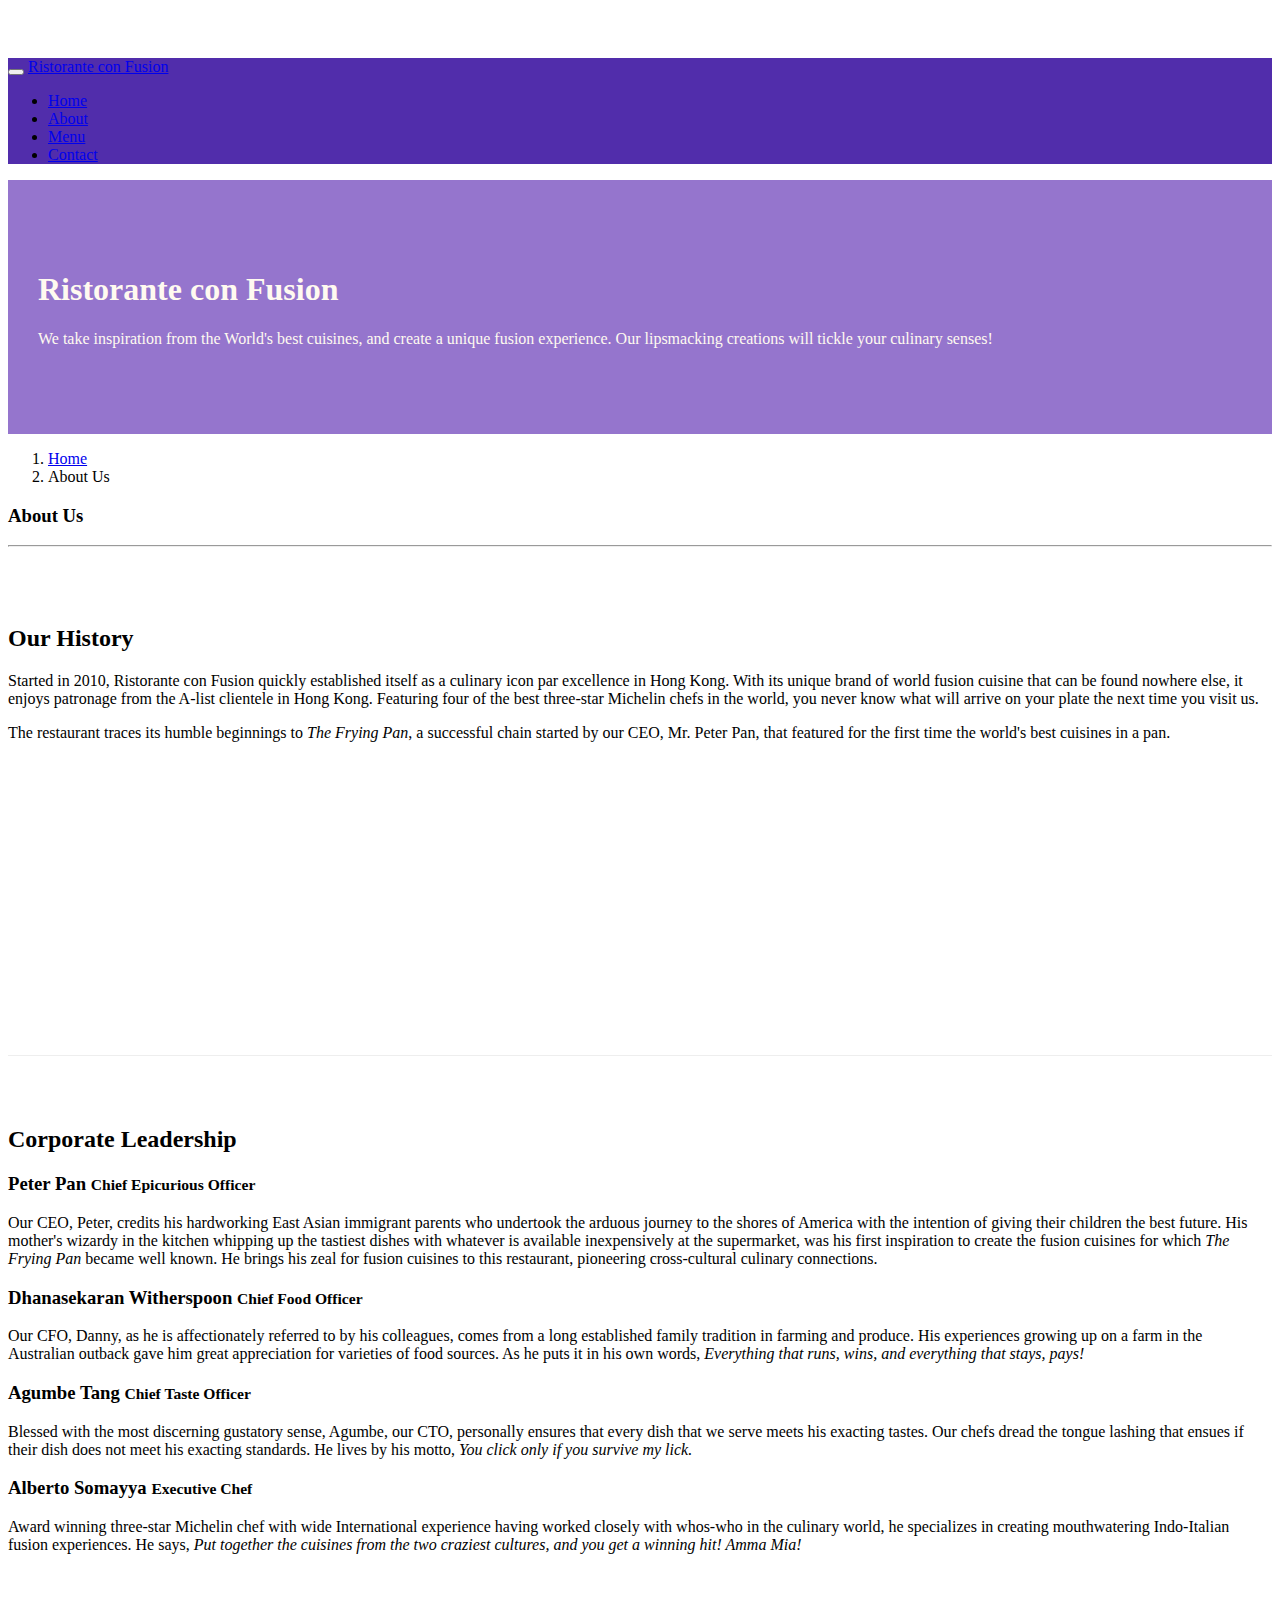
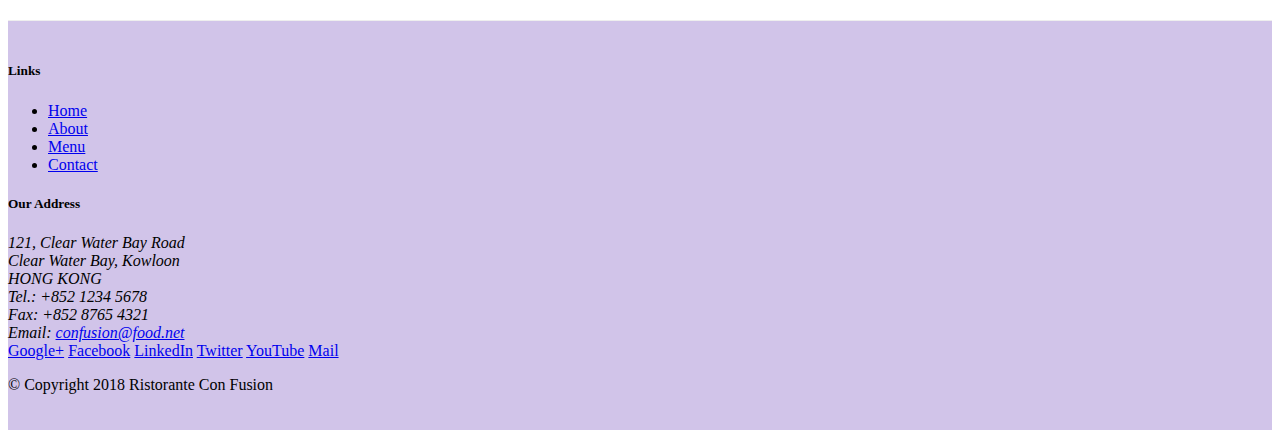
==== aboutus.html @ 91f5c078 "Navbar and Breadcrumbs" ====
<!DOCTYPE html>
<html lang="en">

<head>
    <meta charset="utf-8">
    <meta name="viewport" content="width=device-width, initial-scale=1, shrink-to-fit=no">
    <meta http-equiv="x-ua-compatible" content="ie=edge">
    <link rel="stylesheet" href="node_modules/bootstrap/dist/css/bootstrap.min.css">
    <link rel="stylesheet" href="css/styles.css">
    <title>Ristorante Con Fusion: About Us</title>

</head>

<body>

    <nav class="navbar navbar-dark navbar-expand-sm fixed-top">
        <div class="container">

            <button class="navbar-toggler" type="button" data-toggle="collapse" data-target="#Navbar">
                <span class="navbar-toggler-icon"></span>
            </button>

             <a href="./index.html" class="navbar-brand mr-auto">Ristorante con Fusion</a>
             <div id="Navbar" class="collapse navbar-collapse">
                <ul class="navbar-nav mr-auto">
                    <li class="nav-item"><a href="./index.html" class="nav-link">Home</a></li>
                    <li class="nav-item active"><a href="./aboutus.html" class="nav-link">About</a></li>
                    <li class="nav-item"><a href="#" class="nav-link">Menu</a></li>
                    <li class="nav-item"><a href="#" class="nav-link">Contact</a></li>
                </ul>
             </div>   
             
        </div>
    </nav>

    <header class="jumbotron">
        <div class="container">
            <div class="row row-header">
                <div class="col-12 col-sm-6">
                    <h1>Ristorante con Fusion</h1>
                    <p>We take inspiration from the World's best cuisines, and create a unique fusion experience. Our lipsmacking creations will tickle your culinary senses!</p>
                </div>
                <div class="col-12 col-sm">
                </div>
            </div>
        </div>
    </header>

    <div class="container"> 
        <div class="row">
            <div>
                <ol class="col-12 breadcrumb">
                    <li class="breadcrumb-item"><a href="./index.html">Home</a></li>
                    <li class="breadcrumb-item active">About Us</li>
                    
                </ol>
               <h3>About Us</h3>
               <hr>
            </div>
        </div>

        <div class="row row-content">
            <div class="col-sm-6">
                <h2>Our History</h2>
                <p>Started in 2010, Ristorante con Fusion quickly established itself as a culinary icon par excellence in Hong Kong. With its unique brand of world fusion cuisine that can be found nowhere else, it enjoys patronage from the A-list clientele in Hong Kong.  Featuring four of the best three-star Michelin chefs in the world, you never know what will arrive on your plate the next time you visit us.</p>
                <p>The restaurant traces its humble beginnings to <em>The Frying Pan</em>, a successful chain started by our CEO, Mr. Peter Pan, that featured for the first time the world's best cuisines in a pan.</p>
            </div>
            <div>
            </div>
        </div>


        <div class="row row-content">
            <div class="col-sm-12">
                <h2>Corporate Leadership</h2>
                <h3>Peter Pan <small>Chief Epicurious Officer</small></h3>
                <p class="d-none d-sm-block">Our CEO, Peter, credits his hardworking East Asian immigrant parents who undertook the arduous journey to the shores of America with the intention of giving their children the best future. His mother's wizardy in the kitchen whipping up the tastiest dishes with whatever is available inexpensively at the supermarket, was his first inspiration to create the fusion cuisines for which <em>The Frying Pan</em> became well known. He brings his zeal for fusion cuisines to this restaurant, pioneering cross-cultural culinary connections.</p>
                <h3>Dhanasekaran Witherspoon <small>Chief Food Officer</small></h3>
                <p class="d-none d-sm-block">Our CFO, Danny, as he is affectionately referred to by his colleagues, comes from a long established family tradition in farming and produce. His experiences growing up on a farm in the Australian outback gave him great appreciation for varieties of food sources. As he puts it in his own words, <em>Everything that runs, wins, and everything that stays, pays!</em></p>
                <h3>Agumbe Tang <small>Chief Taste Officer</small></h3>
                <p class="d-none d-sm-block">Blessed with the most discerning gustatory sense, Agumbe, our CTO, personally ensures that every dish that we serve meets his exacting tastes. Our chefs dread the tongue lashing that ensues if their dish does not meet his exacting standards. He lives by his motto, <em>You click only if you survive my lick.</em></p>
                <h3>Alberto Somayya <small>Executive Chef</small></h3>
                <p class="d-none d-sm-block">Award winning three-star Michelin chef with wide International experience having worked closely with whos-who in the culinary world, he specializes in creating mouthwatering Indo-Italian fusion experiences. He says, <em>Put together the cuisines from the two craziest cultures, and you get a winning hit! Amma Mia!</em></p>
            </div>
       </div>

    </div>

    <footer class="footer">
        <div class="container">
            <div class="row">             
                <div class="col-4 offset-1 col-sm-2">
                    <h5>Links</h5>
                    <ul class="list-unstyled">
                        <li><a href="./index.html">Home</a></li>
                        <li><a href="./aboutus.html">About</a></li>
                        <li><a href="#">Menu</a></li>
                        <li><a href="#">Contact</a></li>
                    </ul>
                </div>
                <div class="col-7 col-sm-5">
                    <h5>Our Address</h5>
                    <address>
		              121, Clear Water Bay Road<br>
		              Clear Water Bay, Kowloon<br>
		              HONG KONG<br>
		              Tel.: +852 1234 5678<br>
		              Fax: +852 8765 4321<br>
		              Email: <a href="mailto:confusion@food.net">confusion@food.net</a>
		           </address>
                </div>
                <div class="col-12 col-sm-4 align-self-center">
                    <div class="text-center">
                        <a href="http://google.com/+">Google+</a>
                        <a href="http://www.facebook.com/profile.php?id=">Facebook</a>
                        <a href="http://www.linkedin.com/in/">LinkedIn</a>
                        <a href="http://twitter.com/">Twitter</a>
                        <a href="http://youtube.com/">YouTube</a>
                        <a href="mailto:">Mail</a>
                    </div>
                </div>
           </div>
           <div class="row justify-content-center">             
                <div class="col-auto">
                    <p>© Copyright 2018 Ristorante Con Fusion</p>
                </div>
           </div>
        </div>
    </footer>
   
    <script src="node_modules/jquery/dist/jquery.slim.min.js"></script>
    <script src="node_modules/popper.js/dist/umd/popper.min.js"></script>
    <script src="node_modules/bootstrap/dist/js/bootstrap.min.js"></script>
</body>

</html>
---- css/styles.css ----
.row-header{
    margin: 0px auto;
    padding: opx auto;
}

.row-content{
    margin: 0px auto;
    padding: 50px 0px 50px 0px;
    border-bottom:1px ridge;
    min-height: 400px;
}

.footer{
    background-color: #D1C4E9;
    margin: 0px auto;
    padding: 20px 0px 20px 0px;
}

.jumbotron{
    padding: 70px 30px 70px 30px;
    margin: 0px auto;
    background: #9575CD;
    color: floralwhite;
}

.address{
    font-size: 80%;
    margin: 0px;
    color: #0f0f0f;
}

body{
    padding: 50px 0 0 0;
    z-index: 0;
}

.navbar-dark{
    background-color: #512DAB;
}
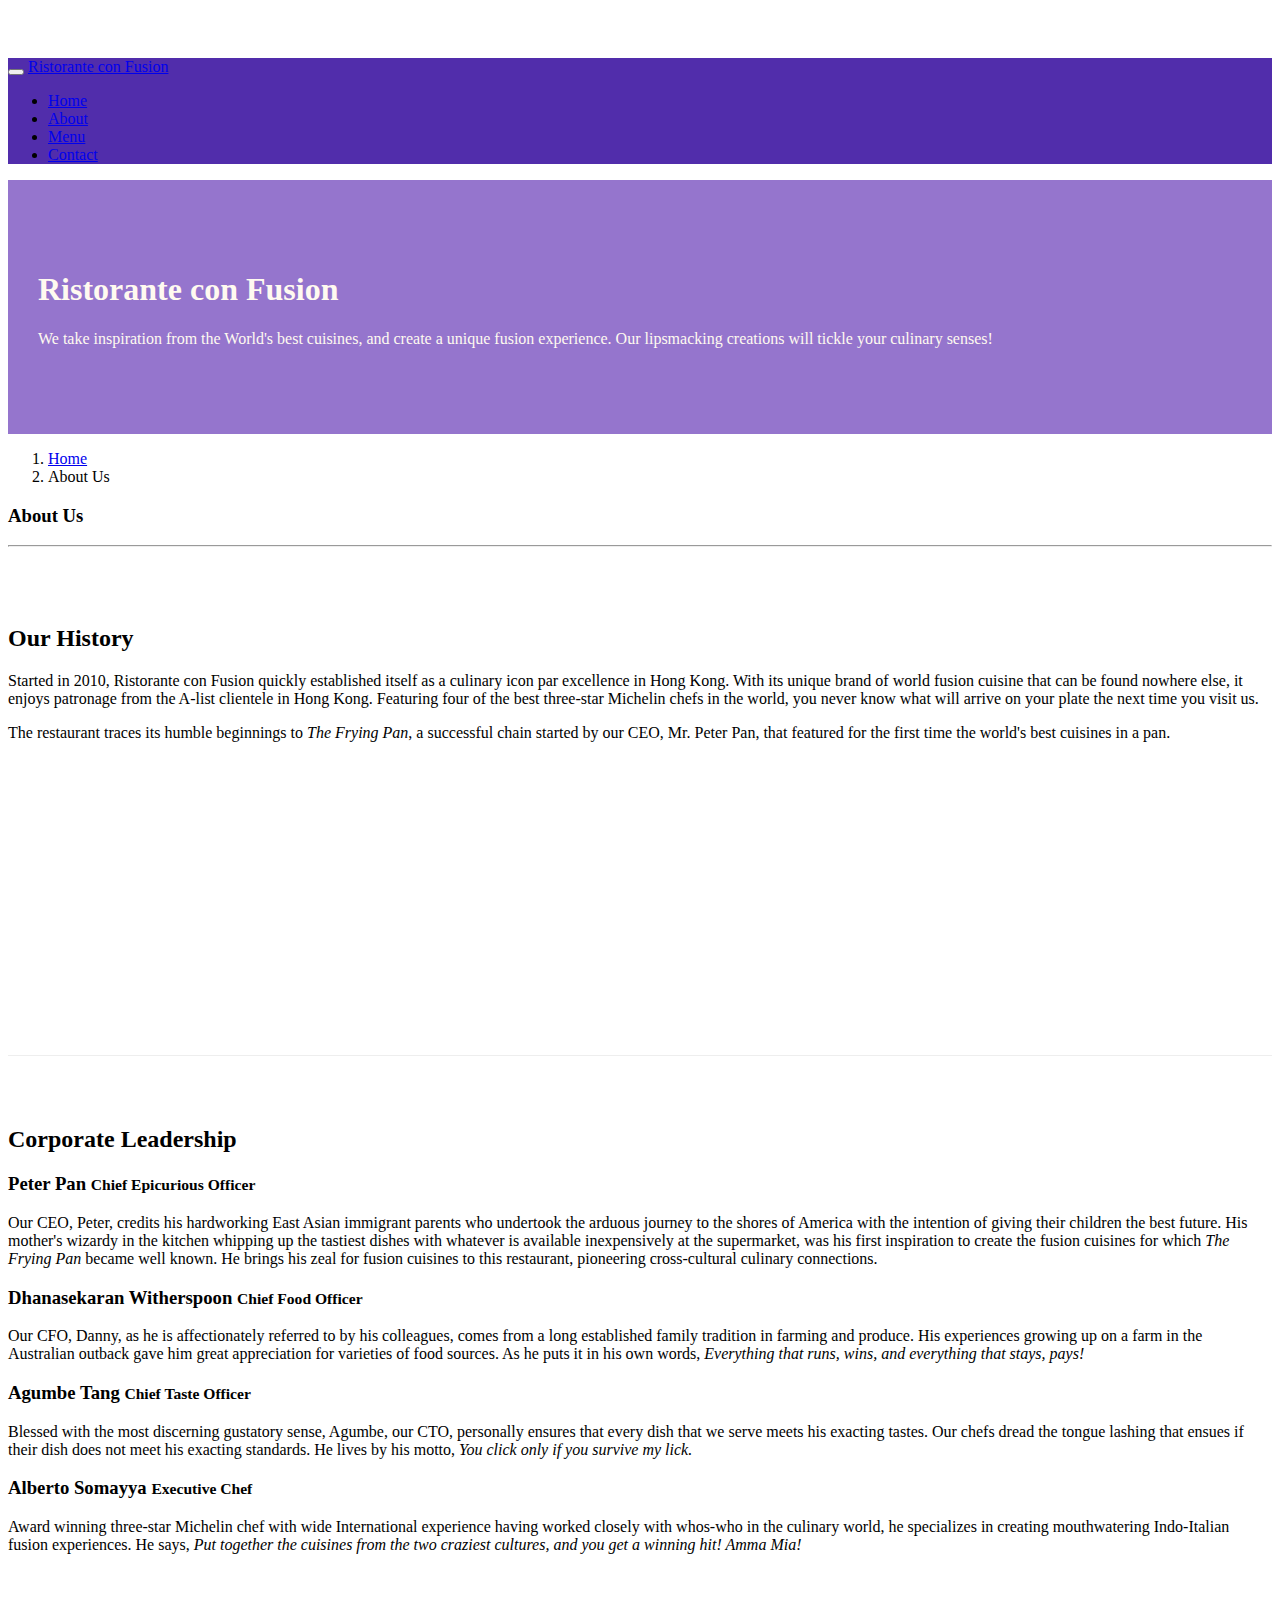
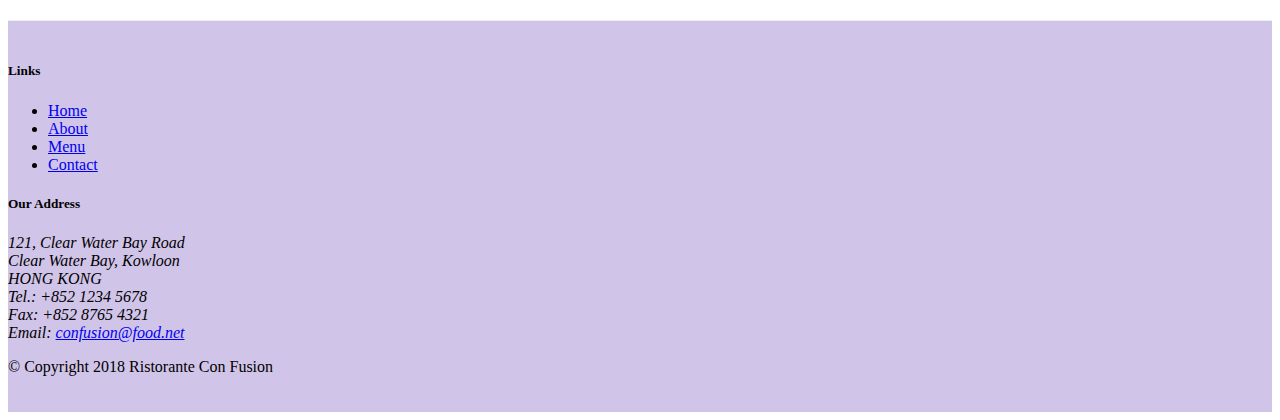
==== commit 3b1d85f2: "Icon Fonts" ====
--- a/aboutus.html
+++ b/aboutus.html
@@ -6,7 +6,8 @@
     <meta name="viewport" content="width=device-width, initial-scale=1, shrink-to-fit=no">
     <meta http-equiv="x-ua-compatible" content="ie=edge">
     <link rel="stylesheet" href="node_modules/bootstrap/dist/css/bootstrap.min.css">
-    <link rel="stylesheet" href="css/styles.css">
+    <link rel="stylesheet" href="node_modules/font-awesome/css/font-awesome.min.css">
+    <link rel="stylesheet" href="node_modules/bootstrap-social/bootstrap-social.css"><link rel="stylesheet" href="css/styles.css">
     <title>Ristorante Con Fusion: About Us</title>
 
 </head>
@@ -23,10 +24,10 @@
              <a href="./index.html" class="navbar-brand mr-auto">Ristorante con Fusion</a>
              <div id="Navbar" class="collapse navbar-collapse">
                 <ul class="navbar-nav mr-auto">
-                    <li class="nav-item"><a href="./index.html" class="nav-link">Home</a></li>
-                    <li class="nav-item active"><a href="./aboutus.html" class="nav-link">About</a></li>
-                    <li class="nav-item"><a href="#" class="nav-link">Menu</a></li>
-                    <li class="nav-item"><a href="#" class="nav-link">Contact</a></li>
+                    <li class="nav-item"><a href="./index.html" class="nav-link"><span class="fa fa-home fa-lg"></span> Home</a></li>
+                    <li class="nav-item active"><a href="./aboutus.html" class="nav-link"><span class="fa fa-info fa-lg"></span> About</a></li>
+                    <li class="nav-item"><a href="#" class="nav-link"><span class="fa fa-list fa-lg"></span> Menu</a></li>
+                    <li class="nav-item"><a href="#" class="nav-link"><span class="fa fa-address-card fa-lg"></span> Contact</a></li>
                 </ul>
              </div>   
              
@@ -111,12 +112,12 @@
                 </div>
                 <div class="col-12 col-sm-4 align-self-center">
                     <div class="text-center">
-                        <a href="http://google.com/+">Google+</a>
-                        <a href="http://www.facebook.com/profile.php?id=">Facebook</a>
-                        <a href="http://www.linkedin.com/in/">LinkedIn</a>
-                        <a href="http://twitter.com/">Twitter</a>
-                        <a href="http://youtube.com/">YouTube</a>
-                        <a href="mailto:">Mail</a>
+                        <a class="btn btn-social-icon btn-google" href="http://google.com/+"><i class="fa fa-google fa-lg" aria-hidden="true"></i></a>
+                        <a class="btn btn-social-icon btn-facebook" href="http://www.facebook.com/profile.php?id="><i class="fa fa-facebook fa-lg" aria-hidden="true"></i></a>
+                        <a class="btn btn-social-icon btn-linkedin" href="http://www.linkedin.com/in/"><i class="fa fa-linkedin fa-lg" aria-hidden="true"></i></a>
+                        <a class="btn btn-social-icon btn-twitter" href="http://twitter.com/"><i class="fa fa-twitter fa-lg" aria-hidden="true"></i></a>
+                        <a class="btn btn-social-icon btn-google" href="http://youtube.com/"><i class="fa fa-youtube fa-lg" aria-hidden="true"></i></a>
+                        <a class="btn btn-social-icon btn-envelope" href="mailto:"><i class="fa fa-envelope fa-lg" aria-hidden="true"></i></a>
                     </div>
                 </div>
            </div>
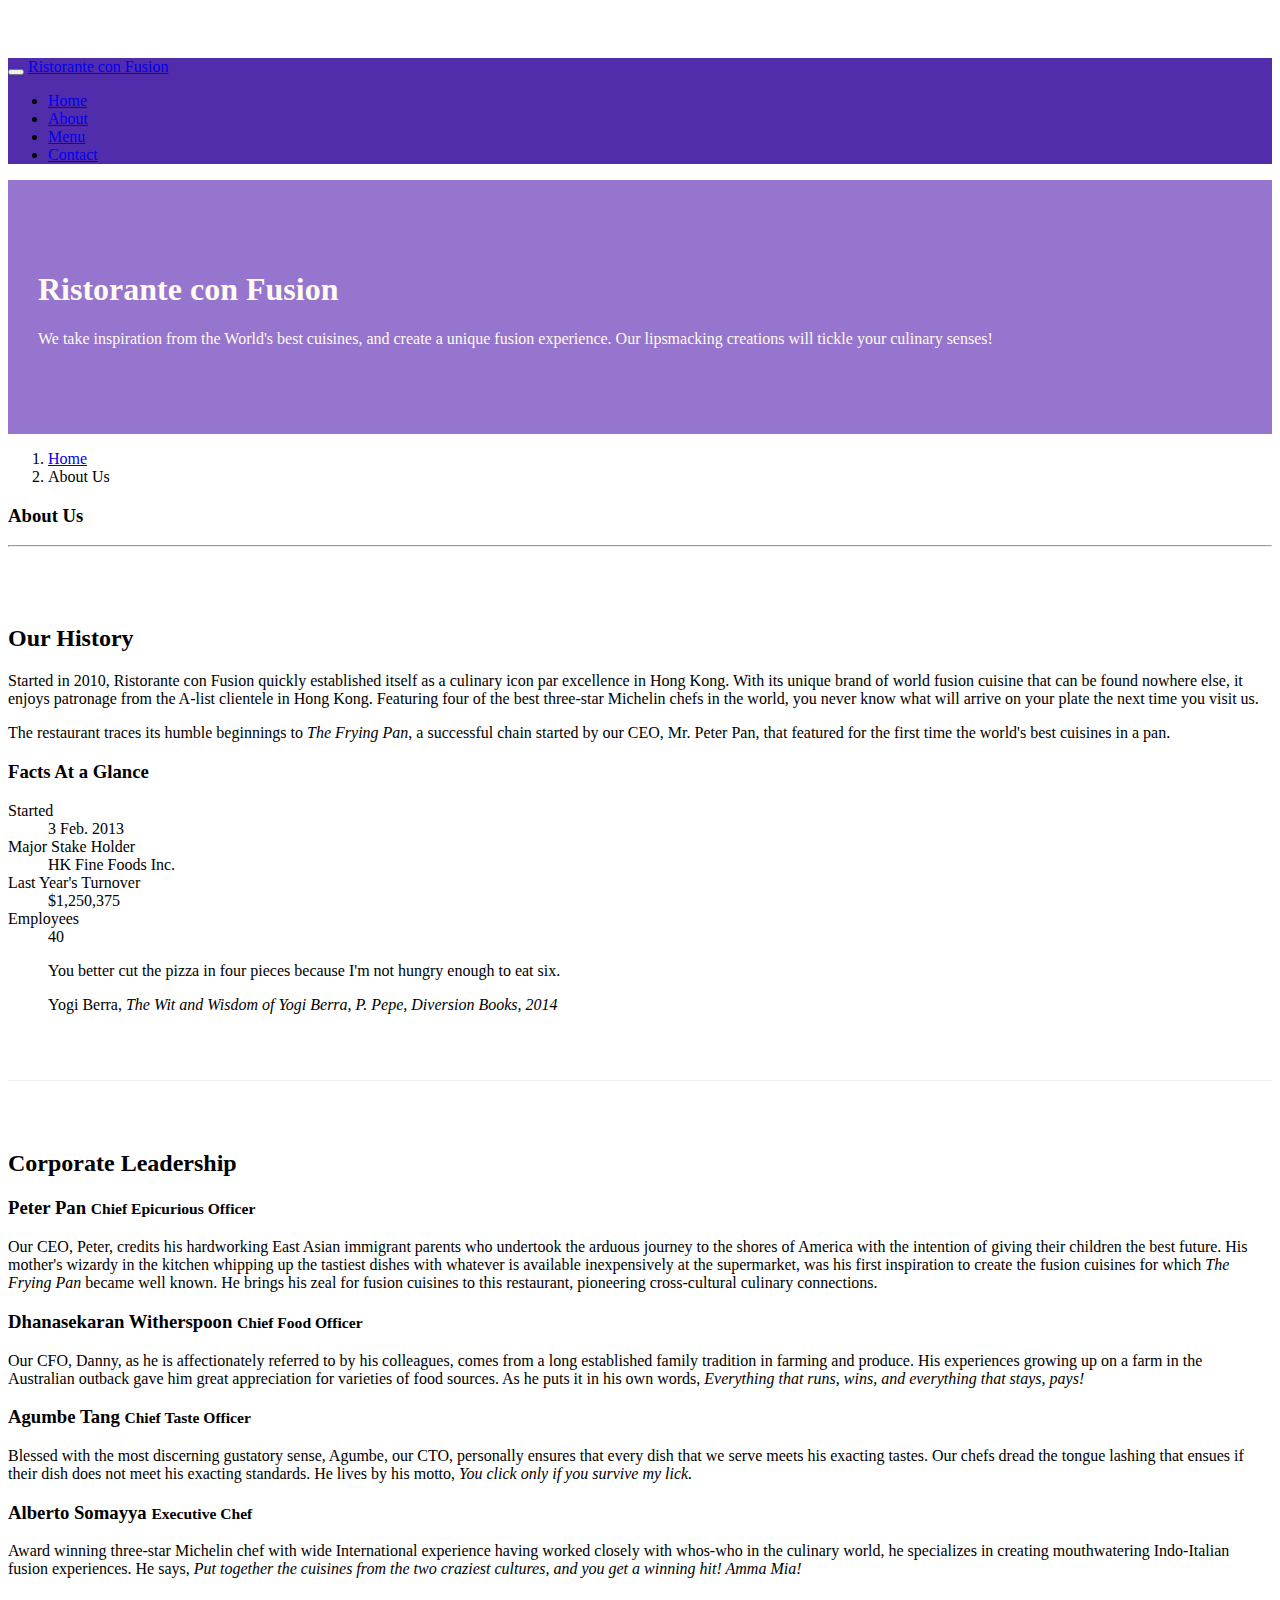
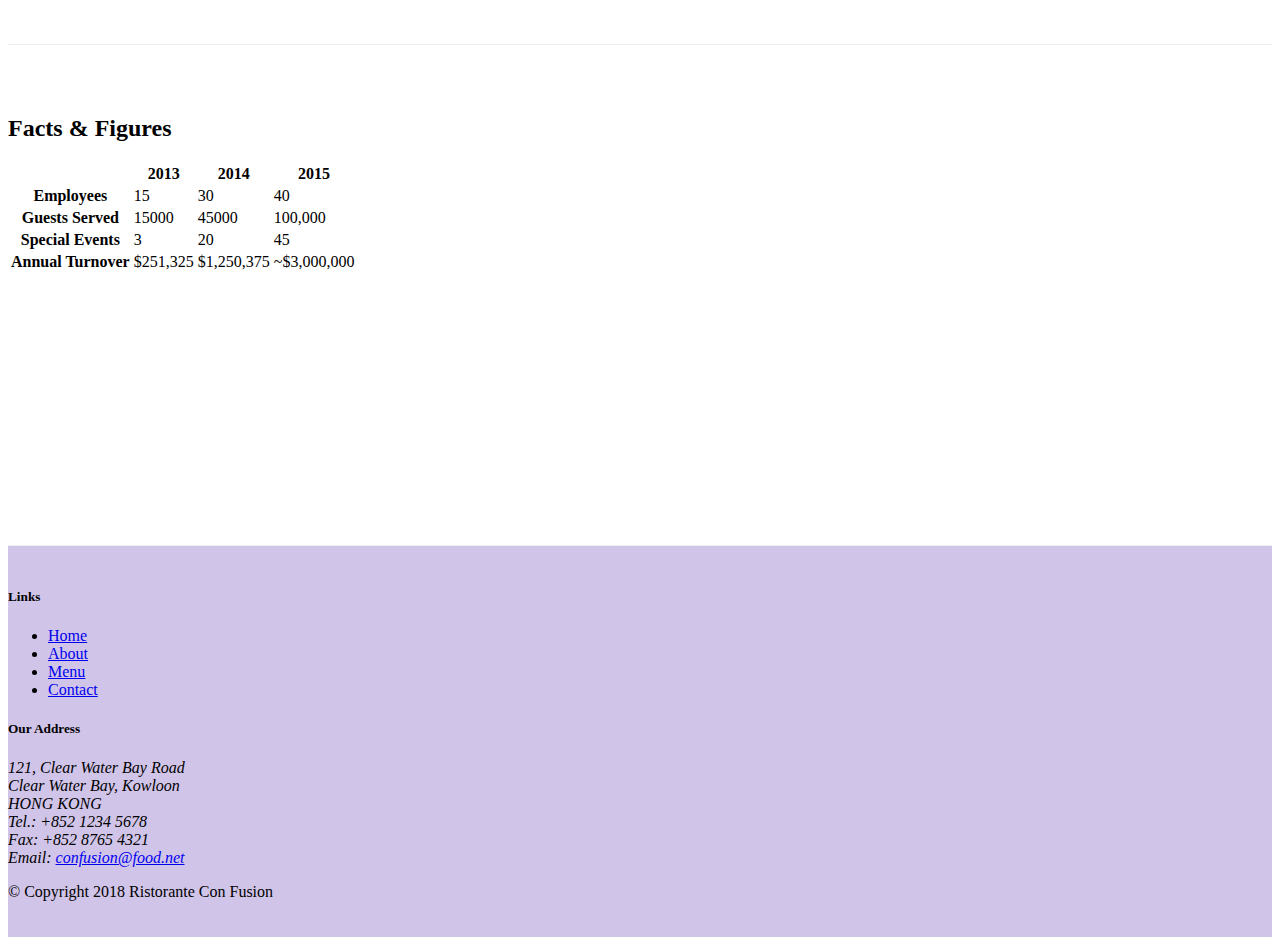
==== commit 9983088c: "Tables and Cards" ====
--- a/aboutus.html
+++ b/aboutus.html
@@ -27,7 +27,7 @@
                     <li class="nav-item"><a href="./index.html" class="nav-link"><span class="fa fa-home fa-lg"></span> Home</a></li>
                     <li class="nav-item active"><a href="./aboutus.html" class="nav-link"><span class="fa fa-info fa-lg"></span> About</a></li>
                     <li class="nav-item"><a href="#" class="nav-link"><span class="fa fa-list fa-lg"></span> Menu</a></li>
-                    <li class="nav-item"><a href="#" class="nav-link"><span class="fa fa-address-card fa-lg"></span> Contact</a></li>
+                    <li class="nav-item"><a href="./contactus.html" class="nav-link"><span class="fa fa-address-card fa-lg"></span> Contact</a></li>
                 </ul>
              </div>   
              
@@ -66,7 +66,34 @@
                 <p>Started in 2010, Ristorante con Fusion quickly established itself as a culinary icon par excellence in Hong Kong. With its unique brand of world fusion cuisine that can be found nowhere else, it enjoys patronage from the A-list clientele in Hong Kong.  Featuring four of the best three-star Michelin chefs in the world, you never know what will arrive on your plate the next time you visit us.</p>
                 <p>The restaurant traces its humble beginnings to <em>The Frying Pan</em>, a successful chain started by our CEO, Mr. Peter Pan, that featured for the first time the world's best cuisines in a pan.</p>
             </div>
-            <div>
+            <div class="col-12 col-sm-6">
+                <div class="card">
+                    <h3 class="card-header bg-primary text-white">Facts At a Glance</h3>
+                    <div class="card-body">
+                        <dl class="row">
+                            <dt class="col-6">Started</dt>
+                            <dd class="col-6">3 Feb. 2013</dd>
+                            <dt class="col-6">Major Stake Holder</dt>
+                            <dd class="col-6">HK Fine Foods Inc.</dd>
+                            <dt class="col-6">Last Year's Turnover</dt>
+                            <dd class="col-6">$1,250,375</dd>
+                            <dt class="col-6">Employees</dt>
+                            <dd class="col-6">40</dd>
+                        </dl>
+                    </div>
+                </div>
+            </div>
+            <div class="col-12">
+                <div class="card card-body bg-light">
+                    <blockquote class="blockquote">
+                        <p class="mb-0">You better cut the pizza in four pieces because
+                            I'm not hungry enough to eat six.</p>
+                        <footer class="blockquote-footer">Yogi Berra,
+                            <cite title="Source Title">The Wit and Wisdom of Yogi Berra,
+                            P. Pepe, Diversion Books, 2014</cite>
+                        </footer>
+                    </blockquote>
+                </div>
             </div>
         </div>
 
@@ -84,7 +111,51 @@
                 <p class="d-none d-sm-block">Award winning three-star Michelin chef with wide International experience having worked closely with whos-who in the culinary world, he specializes in creating mouthwatering Indo-Italian fusion experiences. He says, <em>Put together the cuisines from the two craziest cultures, and you get a winning hit! Amma Mia!</em></p>
             </div>
        </div>
-
+       <div class="row row-content">
+            <div class="col-12 col-sm-9">
+                 <h2>Facts &amp; Figures</h2>
+                 <div class="table-responsive">
+                    <table class="table table-striped">
+                        <thead class="thead-dark">
+                            <tr>
+                                <th>&nbsp;</th>
+                                <th>2013</th>
+                                <th>2014</th>
+                                <th>2015</th>
+                            </tr>
+                        </thead>
+                        <tbody>
+                            <tr>
+                                <th>Employees</th>
+                                <td>15</td>
+                                <td>30</td>
+                                <td>40</td>
+                            </tr>
+                            <tr>
+                                <th>Guests Served</th>
+                                <td>15000</td>
+                                <td>45000</td>
+                                <td>100,000</td>
+                            </tr>
+                            <tr>
+                                <th>Special Events</th>
+                                <td>3</td>
+                                <td>20</td>
+                                <td>45</td>
+                            </tr>
+                            <tr>
+                                <th>Annual Turnover</th>
+                                <td>$251,325</td>
+                                <td>$1,250,375</td>
+                                <td>~$3,000,000</td>
+                            </tr>
+                        </tbody>
+                    </table>
+                </div>
+            </div>
+            <div class="col-12 col-sm-3">
+            </div>
+   </div> 
     </div>
 
     <footer class="footer">
@@ -96,7 +167,7 @@
                         <li><a href="./index.html">Home</a></li>
                         <li><a href="./aboutus.html">About</a></li>
                         <li><a href="#">Menu</a></li>
-                        <li><a href="#">Contact</a></li>
+                        <li><a href="./contactus.html">Contact</a></li>
                     </ul>
                 </div>
                 <div class="col-7 col-sm-5">
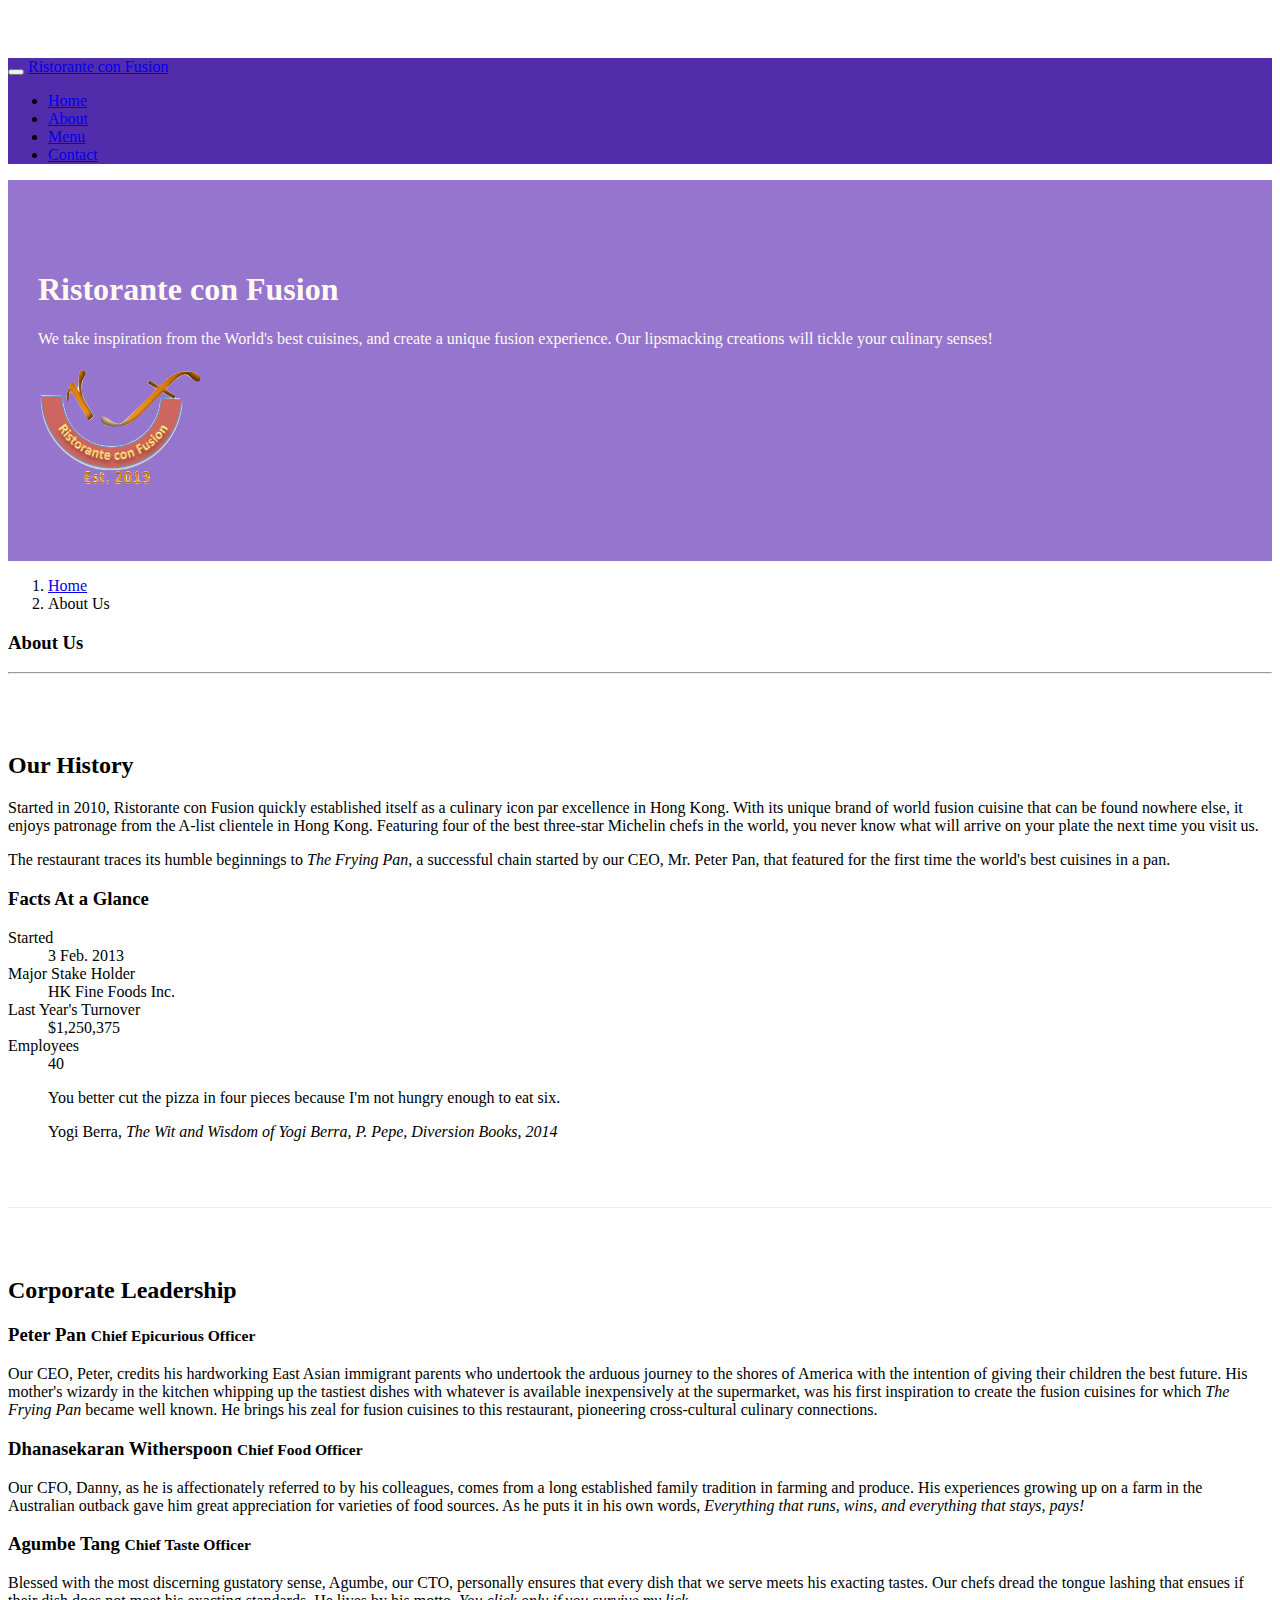
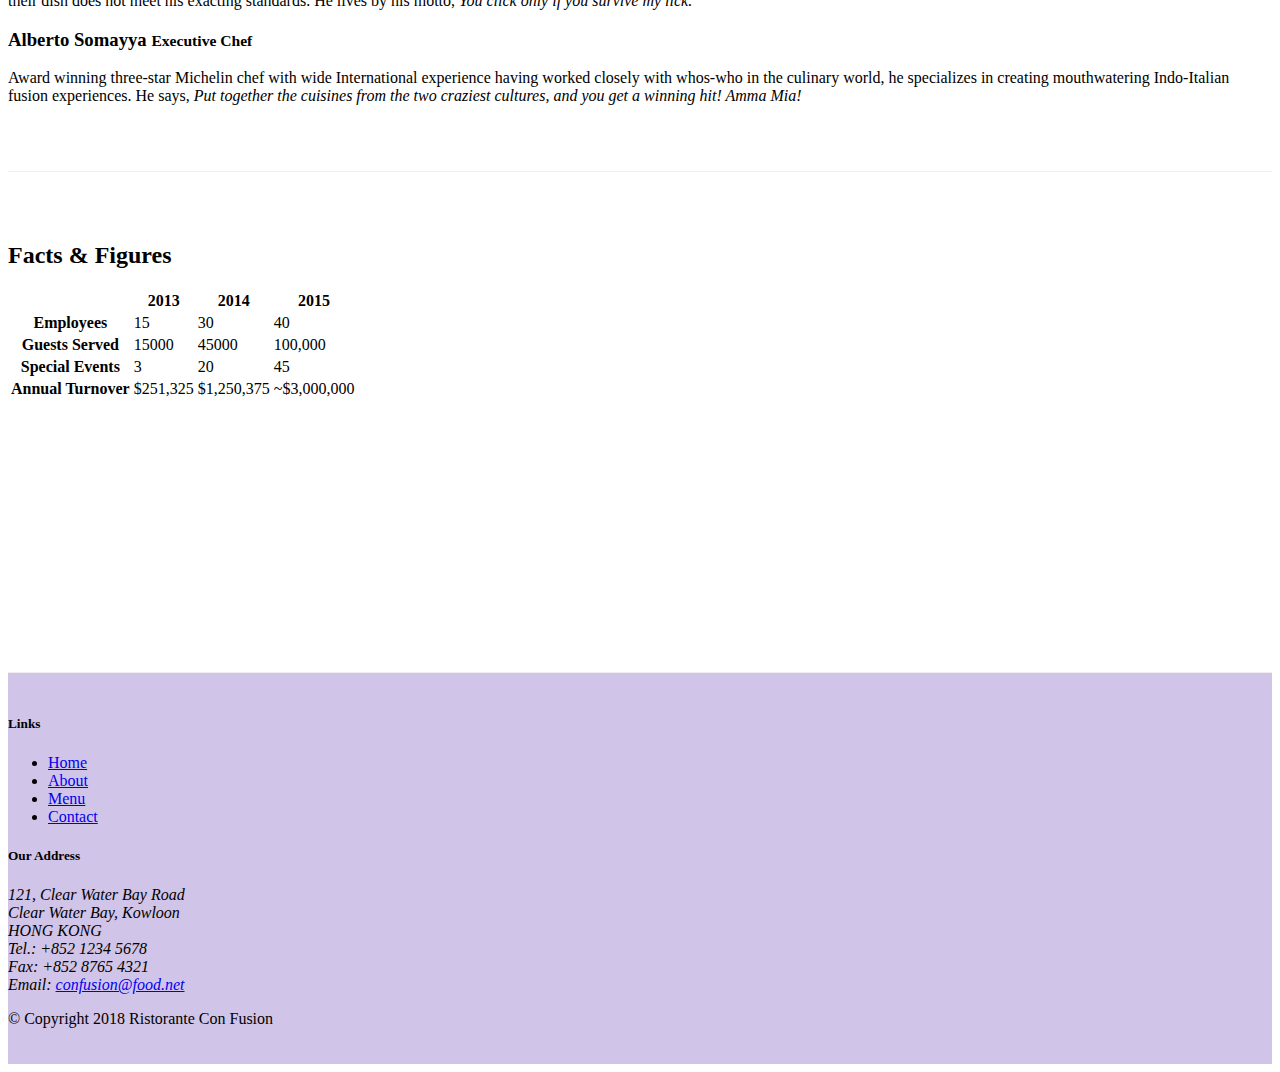
==== commit f0f0af2a: "Images and Media" ====
--- a/aboutus.html
+++ b/aboutus.html
@@ -41,7 +41,8 @@
                     <h1>Ristorante con Fusion</h1>
                     <p>We take inspiration from the World's best cuisines, and create a unique fusion experience. Our lipsmacking creations will tickle your culinary senses!</p>
                 </div>
-                <div class="col-12 col-sm">
+                <div class="col-12 col-sm align-self-center">
+                    <img src="img/logo.png" class="img-fluid">
                 </div>
             </div>
         </div>
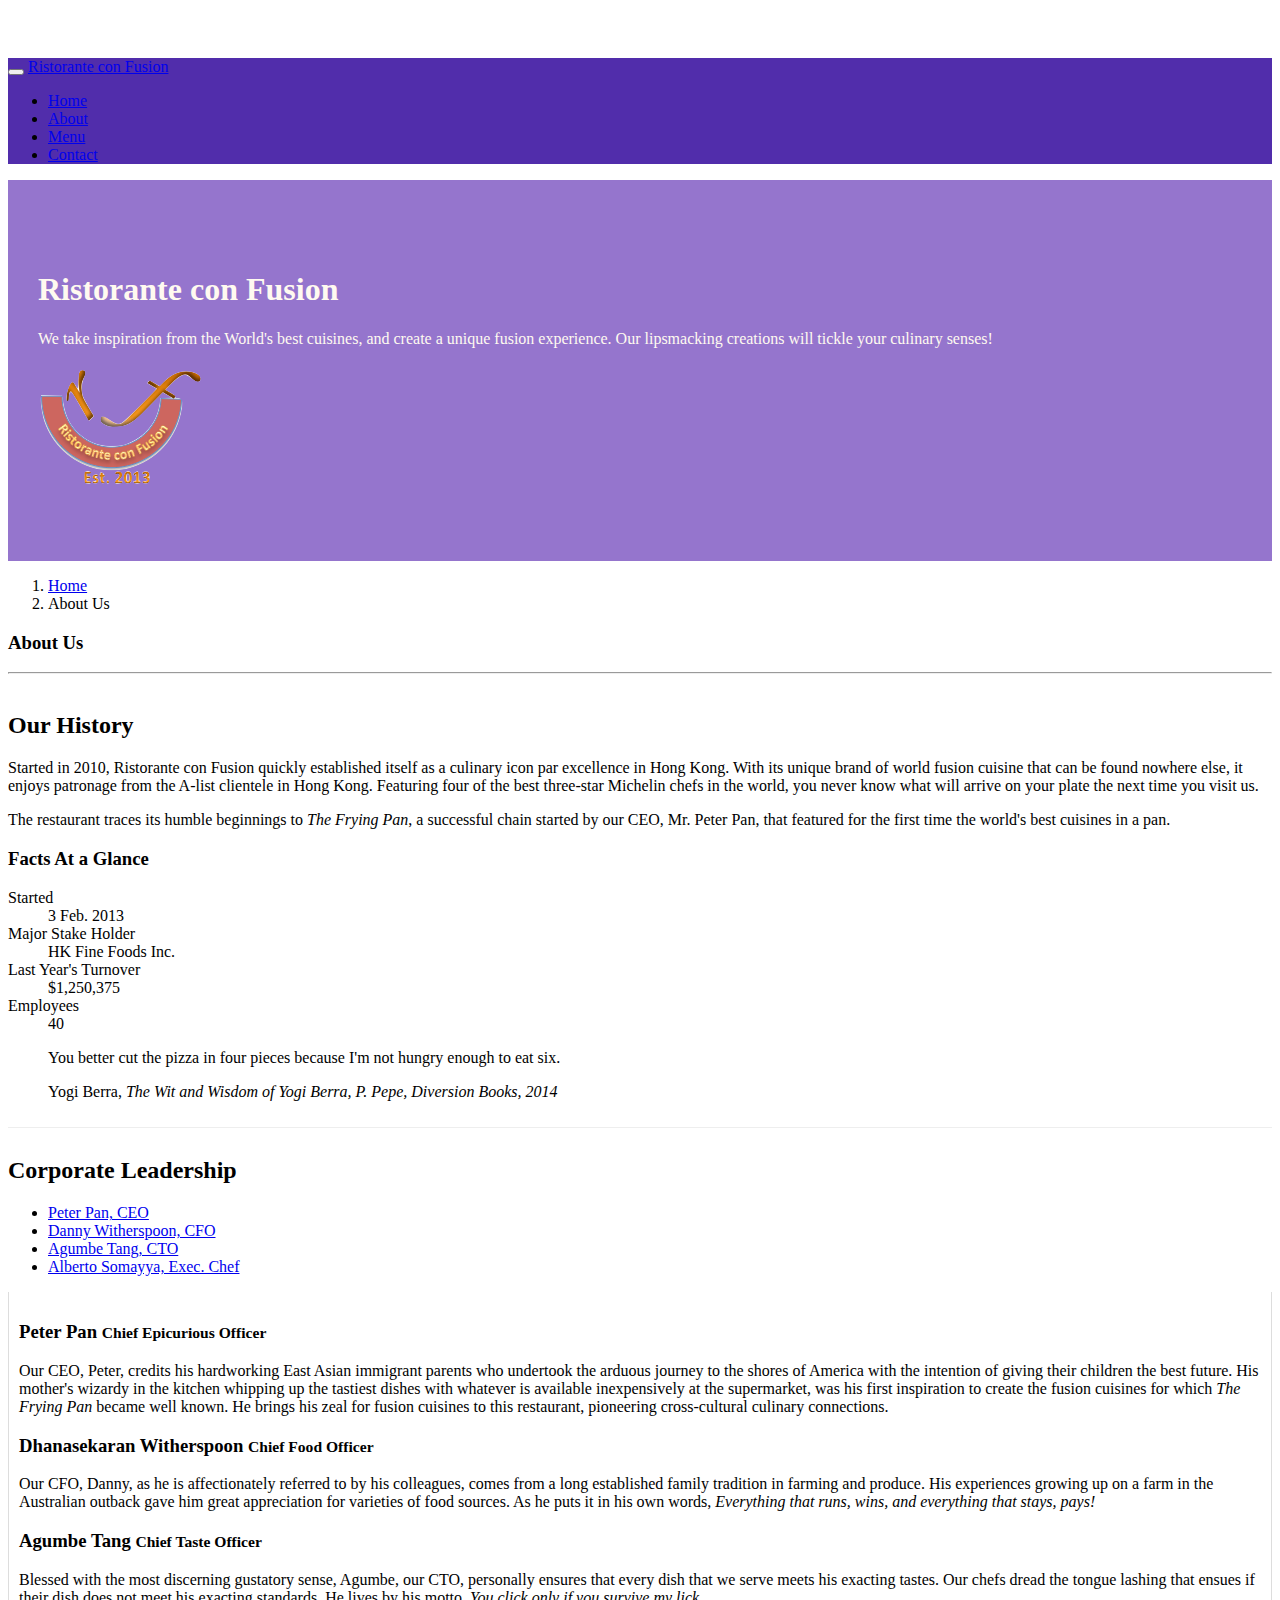
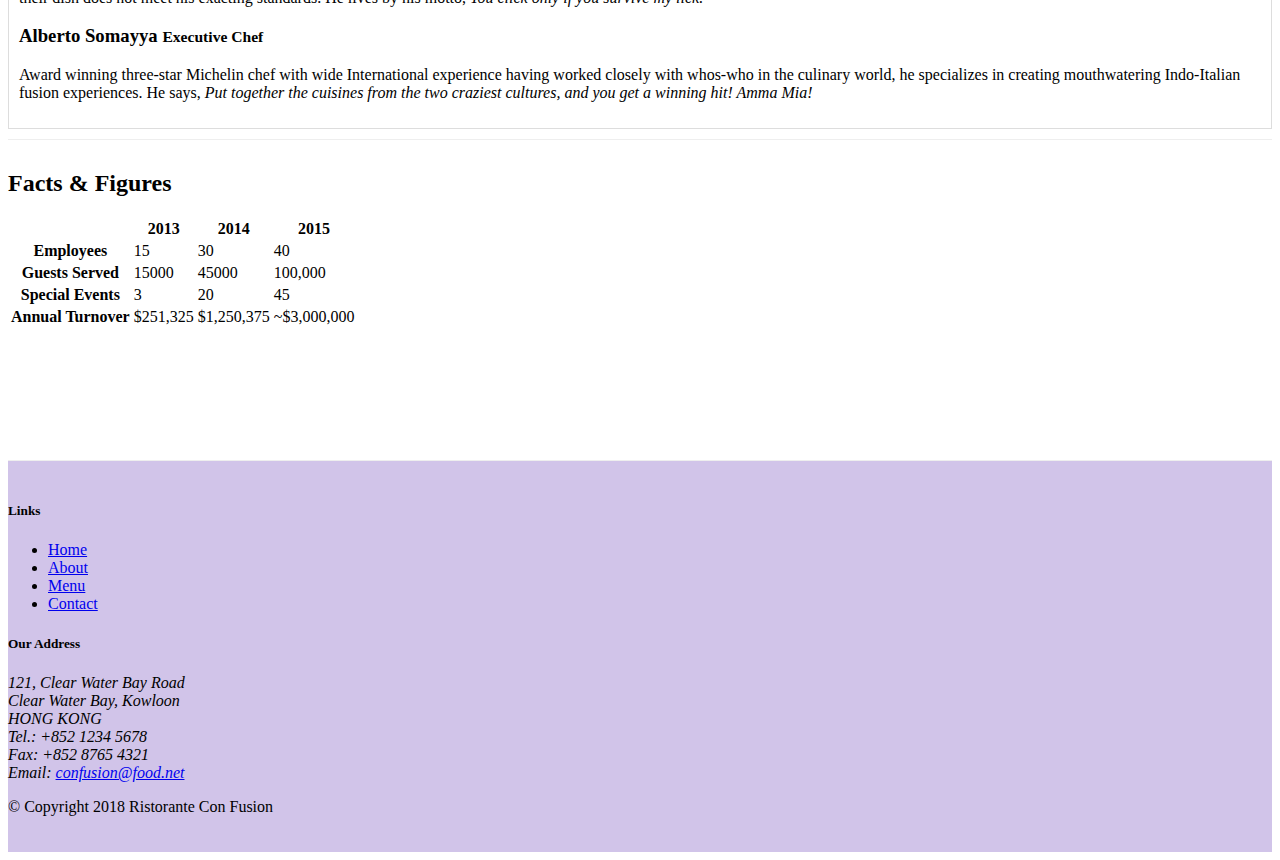
==== commit 903036e2: "Tabs" ====
--- a/aboutus.html
+++ b/aboutus.html
@@ -102,16 +102,63 @@
         <div class="row row-content">
             <div class="col-sm-12">
                 <h2>Corporate Leadership</h2>
-                <h3>Peter Pan <small>Chief Epicurious Officer</small></h3>
-                <p class="d-none d-sm-block">Our CEO, Peter, credits his hardworking East Asian immigrant parents who undertook the arduous journey to the shores of America with the intention of giving their children the best future. His mother's wizardy in the kitchen whipping up the tastiest dishes with whatever is available inexpensively at the supermarket, was his first inspiration to create the fusion cuisines for which <em>The Frying Pan</em> became well known. He brings his zeal for fusion cuisines to this restaurant, pioneering cross-cultural culinary connections.</p>
-                <h3>Dhanasekaran Witherspoon <small>Chief Food Officer</small></h3>
-                <p class="d-none d-sm-block">Our CFO, Danny, as he is affectionately referred to by his colleagues, comes from a long established family tradition in farming and produce. His experiences growing up on a farm in the Australian outback gave him great appreciation for varieties of food sources. As he puts it in his own words, <em>Everything that runs, wins, and everything that stays, pays!</em></p>
-                <h3>Agumbe Tang <small>Chief Taste Officer</small></h3>
-                <p class="d-none d-sm-block">Blessed with the most discerning gustatory sense, Agumbe, our CTO, personally ensures that every dish that we serve meets his exacting tastes. Our chefs dread the tongue lashing that ensues if their dish does not meet his exacting standards. He lives by his motto, <em>You click only if you survive my lick.</em></p>
-                <h3>Alberto Somayya <small>Executive Chef</small></h3>
-                <p class="d-none d-sm-block">Award winning three-star Michelin chef with wide International experience having worked closely with whos-who in the culinary world, he specializes in creating mouthwatering Indo-Italian fusion experiences. He says, <em>Put together the cuisines from the two craziest cultures, and you get a winning hit! Amma Mia!</em></p>
+
+                <ul class="nav nav-tabs">
+                    <li class="nav-item">
+                      <a class="nav-link active" href="#peter"
+                        role="tab" data-toggle="tab">Peter Pan, CEO</a>
+                    </li>
+                    <li class="nav-item">
+                      <a class="nav-link" href="#danny" role="tab"
+                        data-toggle="tab">Danny Witherspoon, CFO</a>
+                    </li>
+                    <li class="nav-item">
+                      <a class="nav-link" href="#agumbe"role="tab"
+                        data-toggle="tab">Agumbe Tang, CTO</a>
+                    </li>
+                    <li class="nav-item">
+                      <a class="nav-link" href="#alberto" role="tab"
+                        data-toggle="tab">Alberto Somayya, Exec. Chef</a>
+                    </li>
+                </ul>
+                
+
+                <div class="tab-content">
+
+
+                    <div role="tabpanel" class="tab-pane fade show active" id="peter">
+                        <h3>Peter Pan <small>Chief Epicurious Officer</small></h3>
+                        <p class="d-none d-sm-block">Our CEO, Peter, credits his hardworking East Asian immigrant parents who undertook the arduous journey to the shores of America with the intention of giving their children the best future. His mother's wizardy in the kitchen whipping up the tastiest dishes with whatever is available inexpensively at the supermarket, was his first inspiration to create the fusion cuisines for which <em>The Frying Pan</em> became well known. He brings his zeal for fusion cuisines to this restaurant, pioneering cross-cultural culinary connections.</p>
+             
+                    </div>
+
+
+                    <div role="tabpanel" class="tab-pane fade" id="danny">
+                        <h3>Dhanasekaran Witherspoon <small>Chief Food Officer</small></h3>
+                        <p class="d-none d-sm-block">Our CFO, Danny, as he is affectionately referred to by his colleagues, comes from a long established family tradition in farming and produce. His experiences growing up on a farm in the Australian outback gave him great appreciation for varieties of food sources. As he puts it in his own words, <em>Everything that runs, wins, and everything that stays, pays!</em></p>
+             
+                    </div>
+    
+                         
+        
+                    
+                    <div role="tabpanel" class="tab-pane fade" id="agumbe">
+                        <h3>Agumbe Tang <small>Chief Taste Officer</small></h3>
+                        <p class="d-none d-sm-block">Blessed with the most discerning gustatory sense, Agumbe, our CTO, personally ensures that every dish that we serve meets his exacting tastes. Our chefs dread the tongue lashing that ensues if their dish does not meet his exacting standards. He lives by his motto, <em>You click only if you survive my lick.</em></p>
+                    </div>
+    
+                        
+                    <div role="tabpanel" class="tab-pane fade" id="alberto">
+                        <h3>Alberto Somayya <small>Executive Chef</small></h3>
+                        <p class="d-none d-sm-block">Award winning three-star Michelin chef with wide International experience having worked closely with whos-who in the culinary world, he specializes in creating mouthwatering Indo-Italian fusion experiences. He says, <em>Put together the cuisines from the two craziest cultures, and you get a winning hit! Amma Mia!</em></p>
+                     </div>
+
+                </div>
+                
+                
             </div>
        </div>
+
        <div class="row row-content">
             <div class="col-12 col-sm-9">
                  <h2>Facts &amp; Figures</h2>
--- a/css/styles.css
+++ b/css/styles.css
@@ -5,9 +5,9 @@
 
 .row-content{
     margin: 0px auto;
-    padding: 50px 0px 50px 0px;
+    padding: 10px 0px 10px 0px;
     border-bottom:1px ridge;
-    min-height: 400px;
+    min-height: 300px;
 }
 
 .footer{
@@ -36,4 +36,11 @@
 
 .navbar-dark{
     background-color: #512DAB;
+}
+
+.tab-content {
+    border-left: 1px solid #ddd;
+    border-right: 1px solid #ddd;
+    border-bottom: 1px solid #ddd;
+    padding: 10px;
 }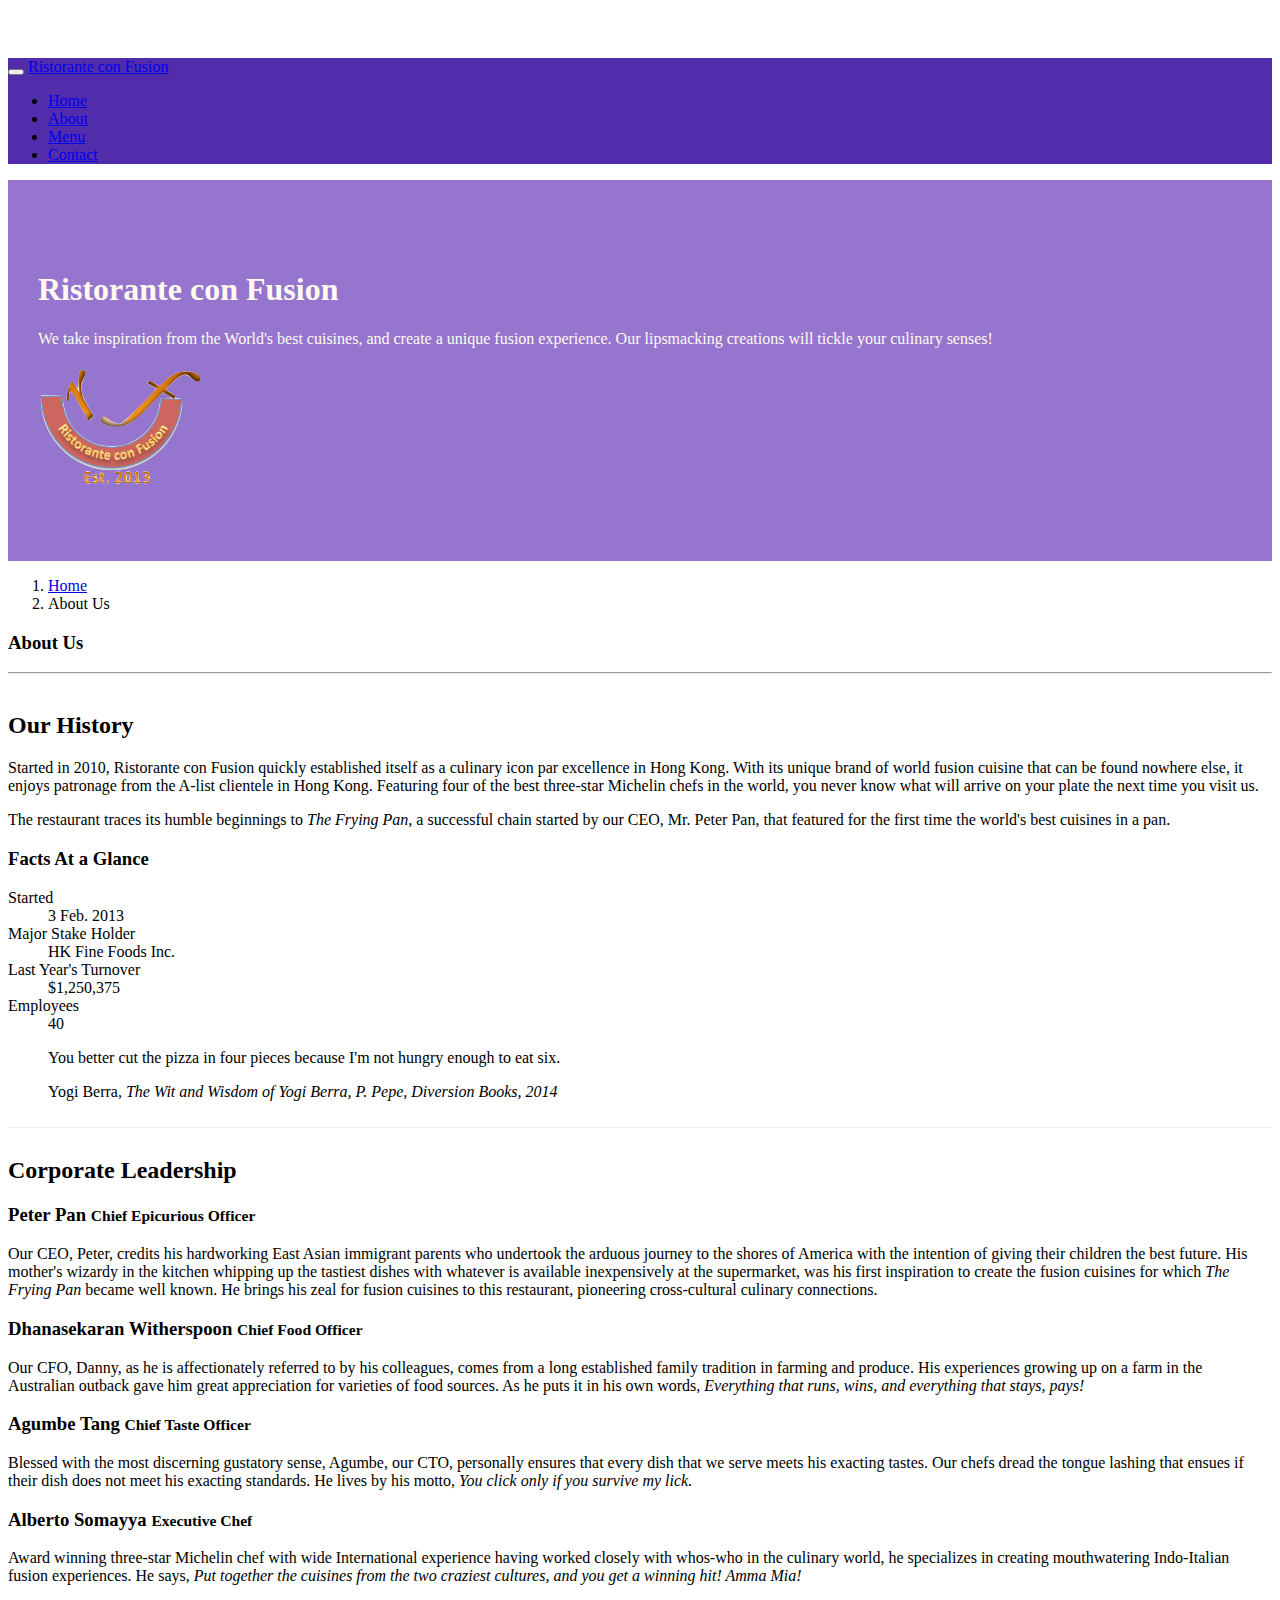
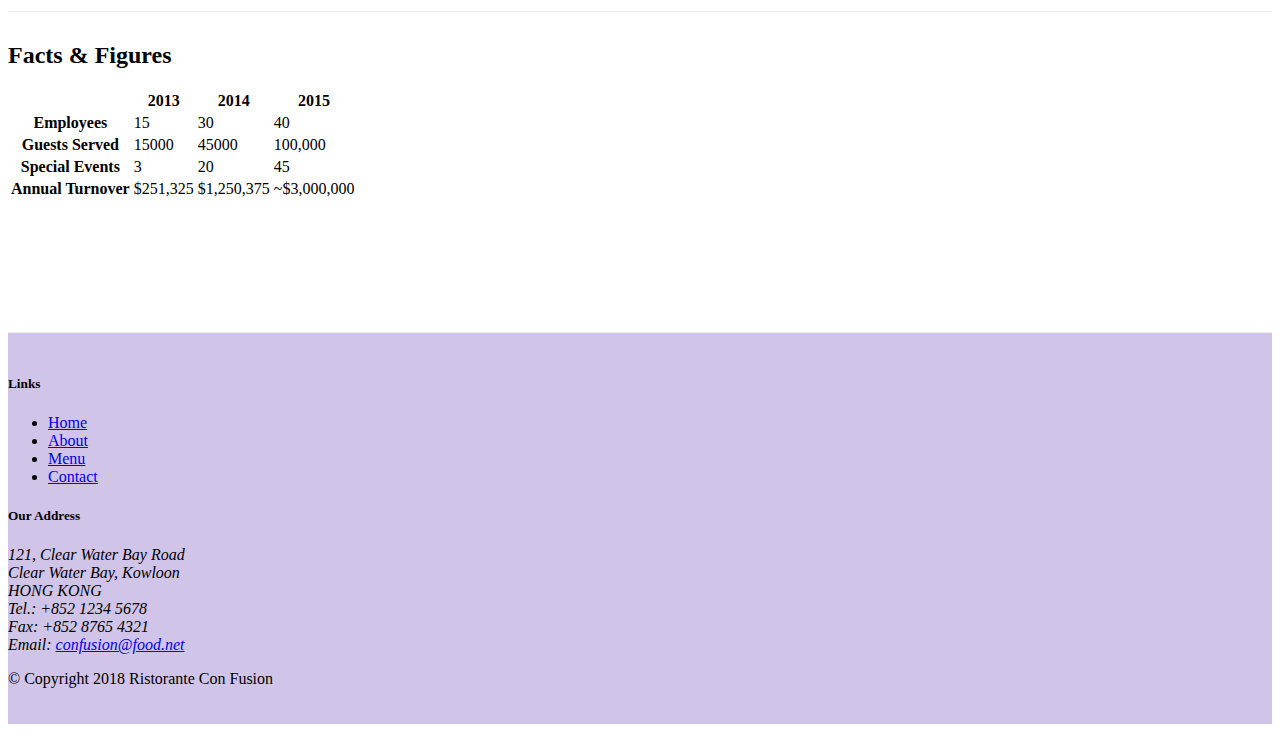
==== commit 5d375ed9: "Accordion" ====
--- a/aboutus.html
+++ b/aboutus.html
@@ -103,7 +103,7 @@
             <div class="col-sm-12">
                 <h2>Corporate Leadership</h2>
 
-                <ul class="nav nav-tabs">
+                <!-- <ul class="nav nav-tabs">
                     <li class="nav-item">
                       <a class="nav-link active" href="#peter"
                         role="tab" data-toggle="tab">Peter Pan, CEO</a>
@@ -116,14 +116,16 @@
                       <a class="nav-link" href="#agumbe"role="tab"
                         data-toggle="tab">Agumbe Tang, CTO</a>
                     </li>
-                    <li class="nav-item">
+                    <li class="nav-item"> 
                       <a class="nav-link" href="#alberto" role="tab"
                         data-toggle="tab">Alberto Somayya, Exec. Chef</a>
                     </li>
-                </ul>
+                </ul> -->
+
                 
-
-                <div class="tab-content">
+                
+
+                <!-- <div class="tab-content">
 
 
                     <div role="tabpanel" class="tab-pane fade show active" id="peter">
@@ -153,8 +155,94 @@
                         <p class="d-none d-sm-block">Award winning three-star Michelin chef with wide International experience having worked closely with whos-who in the culinary world, he specializes in creating mouthwatering Indo-Italian fusion experiences. He says, <em>Put together the cuisines from the two craziest cultures, and you get a winning hit! Amma Mia!</em></p>
                      </div>
 
-                </div>
+                </div> -->
                 
+
+                <div id="accordion">
+
+                    <!-- 1st card -->
+
+                    <div class="card">
+
+                        <div class="card-header" role="tab" id="peterhead">
+                            <h3 class="mb-0"> 
+
+                                <a data-toggle="collapse" data-target="#peter" > 
+                                    Peter Pan <small>Chief Epicurious Officer</small>
+                                </a>
+
+                            </h3>
+                        </div>
+
+                        <div role="tabpanel" class="collapse show active" id="peter" data-parent="#accordion">
+                            <div class="card-body">
+                                <p class="d-none d-sm-block">Our CEO, Peter, credits his hardworking East Asian immigrant parents who undertook the arduous journey to the shores of America with the intention of giving their children the best future. His mother's wizardy in the kitchen whipping up the tastiest dishes with whatever is available inexpensively at the supermarket, was his first inspiration to create the fusion cuisines for which <em>The Frying Pan</em> became well known. He brings his zeal for fusion cuisines to this restaurant, pioneering cross-cultural culinary connections.</p>
+                            </div>
+                            
+                 
+                        </div>
+                    </div>
+
+
+                    <!-- 1st card -->
+
+
+                    <div class="card">
+                        <div class="card-header" role="tab" id="dannyhead">
+                        <h3 class="mb-0">
+                            <a class="collapsed" data-toggle="collapse" data-target="#danny">
+                            Dhanasekaran Witherspoon <small>Chief Food Officer</small>
+                            </a>
+                        </h3>
+                    </div>
+                    <div class="collapse" id="danny" data-parent="#accordion">
+                        <div class="card-body">
+                            <p class="d-none d-sm-block">Our CFO, Danny, as he is affectionately referred to by his colleagues, comes from a long established family tradition in farming and produce. His experiences growing up on a farm in the Australian outback gave him great appreciation for varieties of food sources. As he puts it in his own words, <em>Everything that runs, wins, and everything that stays, pays!</em></p>
+             
+                        </div>
+                    </div>
+                </div>
+
+                <!-- 1st card -->
+
+
+                <div class="card">
+                        <div class="card-header" role="tab" id="agumbehead">
+                        <h3 class="mb-0">
+                            <a class="collapsed" data-toggle="collapse" data-target="#agumbe">
+                            Agumbe Tang <small>Chief Taste Officer</small>
+                            </a>
+                        </h3>
+                    </div>
+                    <div class="collapse" id="agumbe" data-parent="#accordion">
+                        <div class="card-body">
+                            <p class="d-none d-sm-block">Blessed with the most discerning gustatory sense, Agumbe, our CTO, personally ensures that every dish that we serve meets his exacting tastes. Our chefs dread the tongue lashing that ensues if their dish does not meet his exacting standards. He lives by his motto, <em>You click only if you survive my lick.</em></p>
+                    
+                        </div>
+                    </div>
+                </div>
+
+                <!-- 1st card -->
+
+
+                <div class="card">
+                        <div class="card-header" role="tab" id="albertohead">
+                        <h3 class="mb-0">
+                            <a class="collapsed" data-toggle="collapse" data-target="#alberto">
+                            Alberto Somayya <small>Executive Chef</small>
+                            </a>
+                        </h3>
+                    </div>
+                    <div class="collapse" id="alberto" data-parent="#accordion">
+                        <div class="card-body">
+                            <p class="d-none d-sm-block">Award winning three-star Michelin chef with wide International experience having worked closely with whos-who in the culinary world, he specializes in creating mouthwatering Indo-Italian fusion experiences. He says, <em>Put together the cuisines from the two craziest cultures, and you get a winning hit! Amma Mia!</em></p>
+                    
+                        </div>
+                    </div>
+                </div>
+
+                    
+                </div>
                 
             </div>
        </div>
